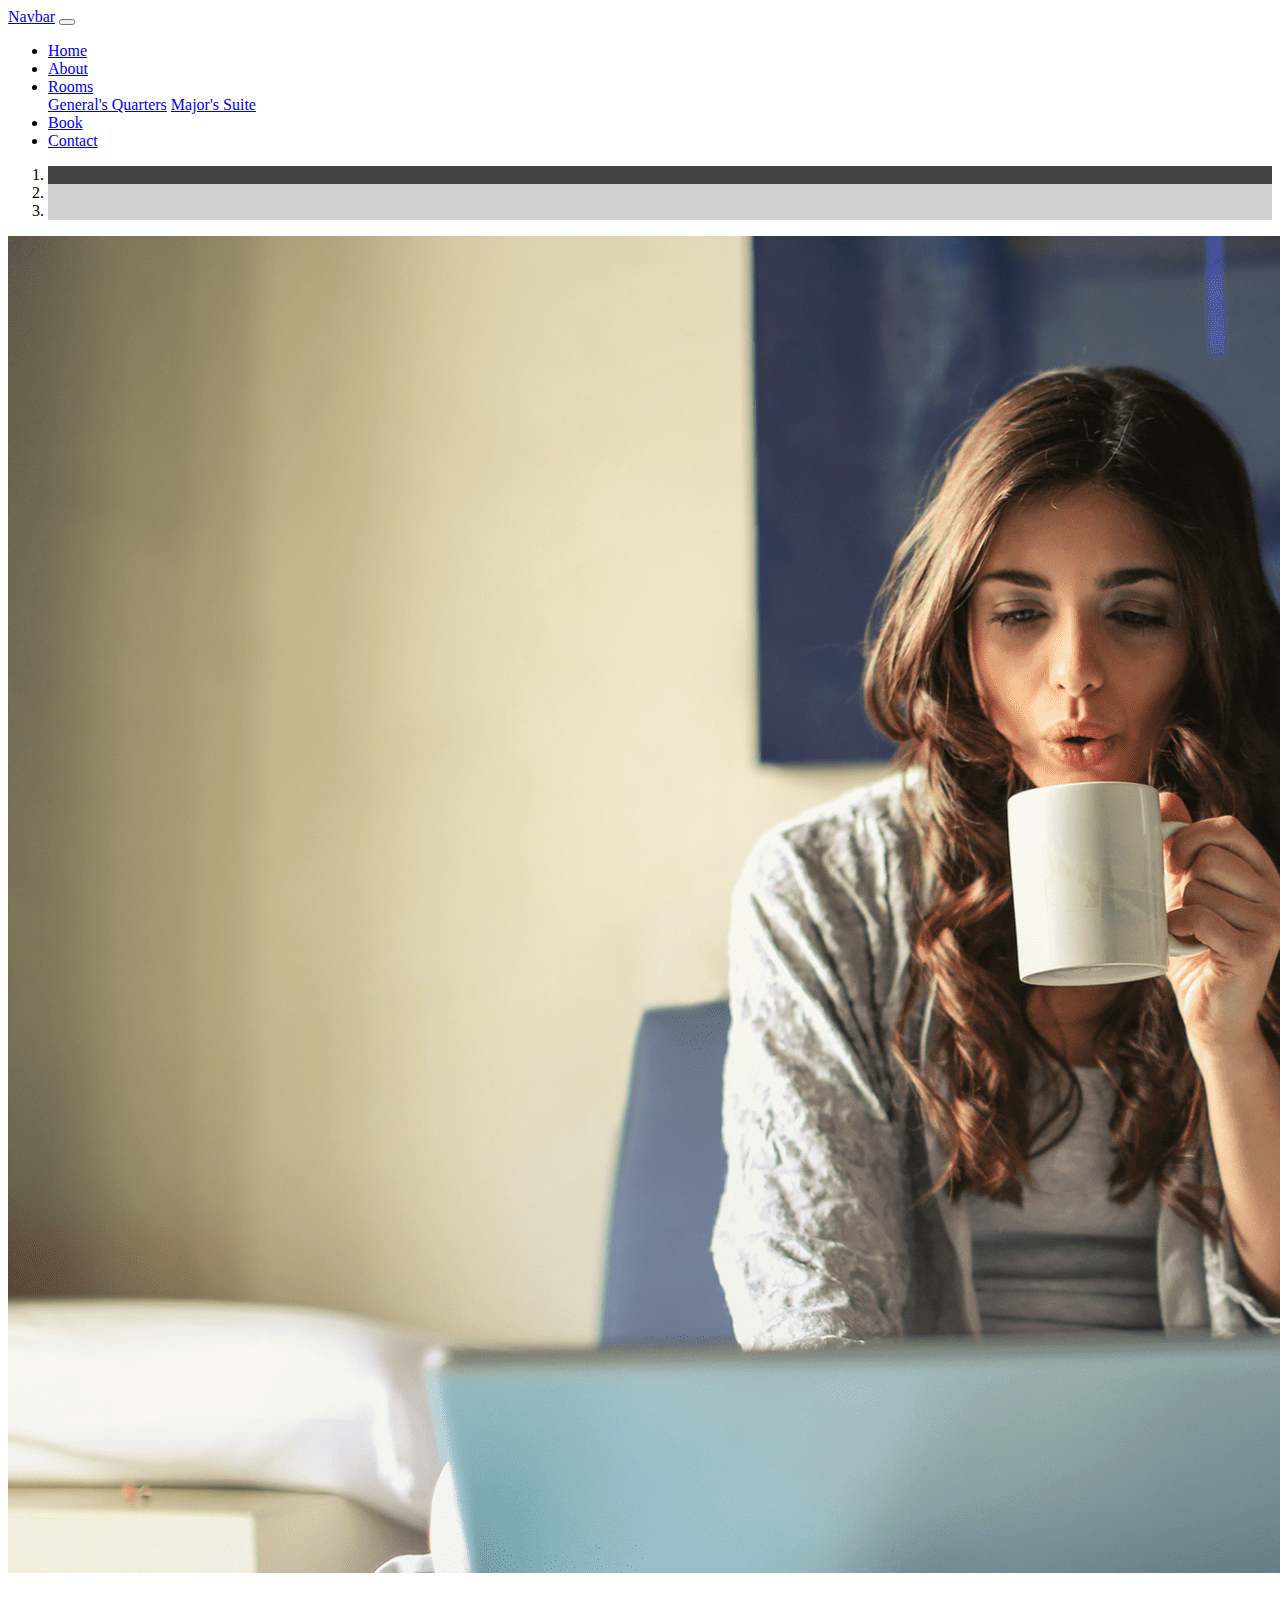
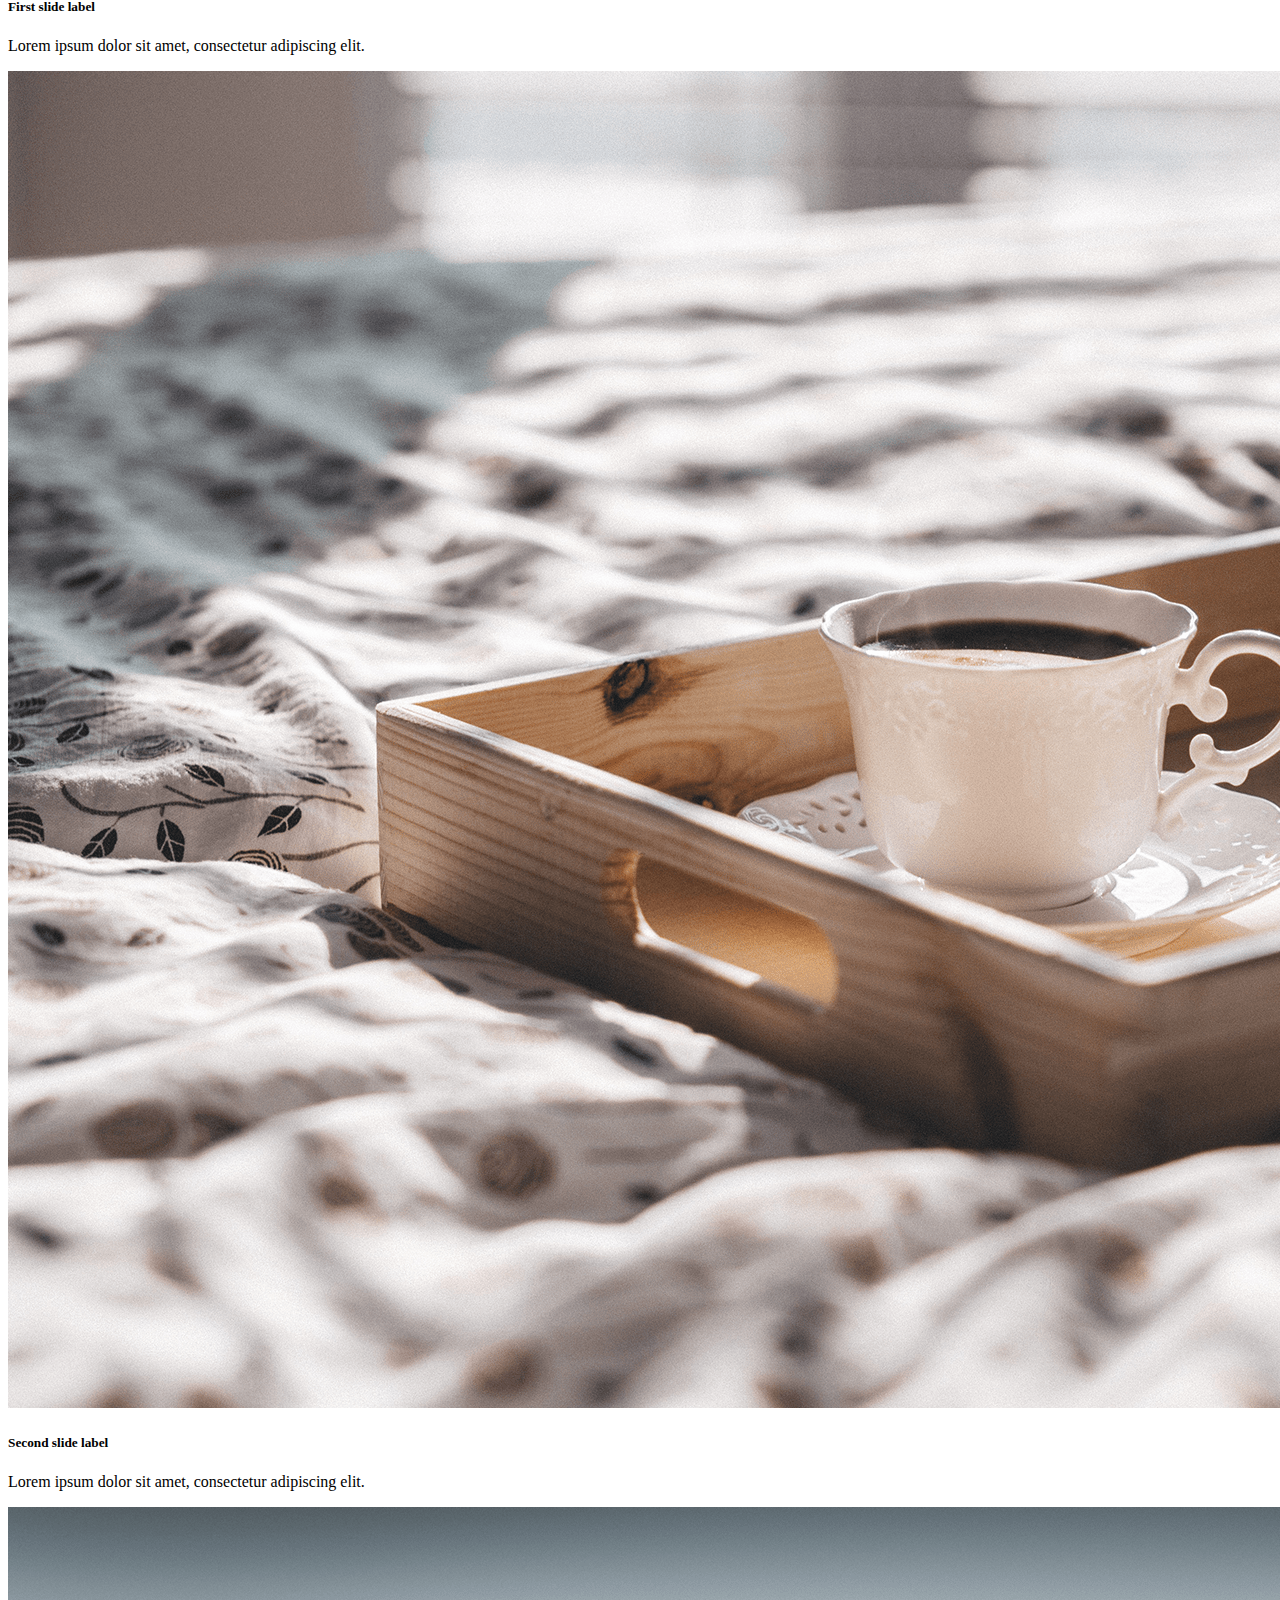
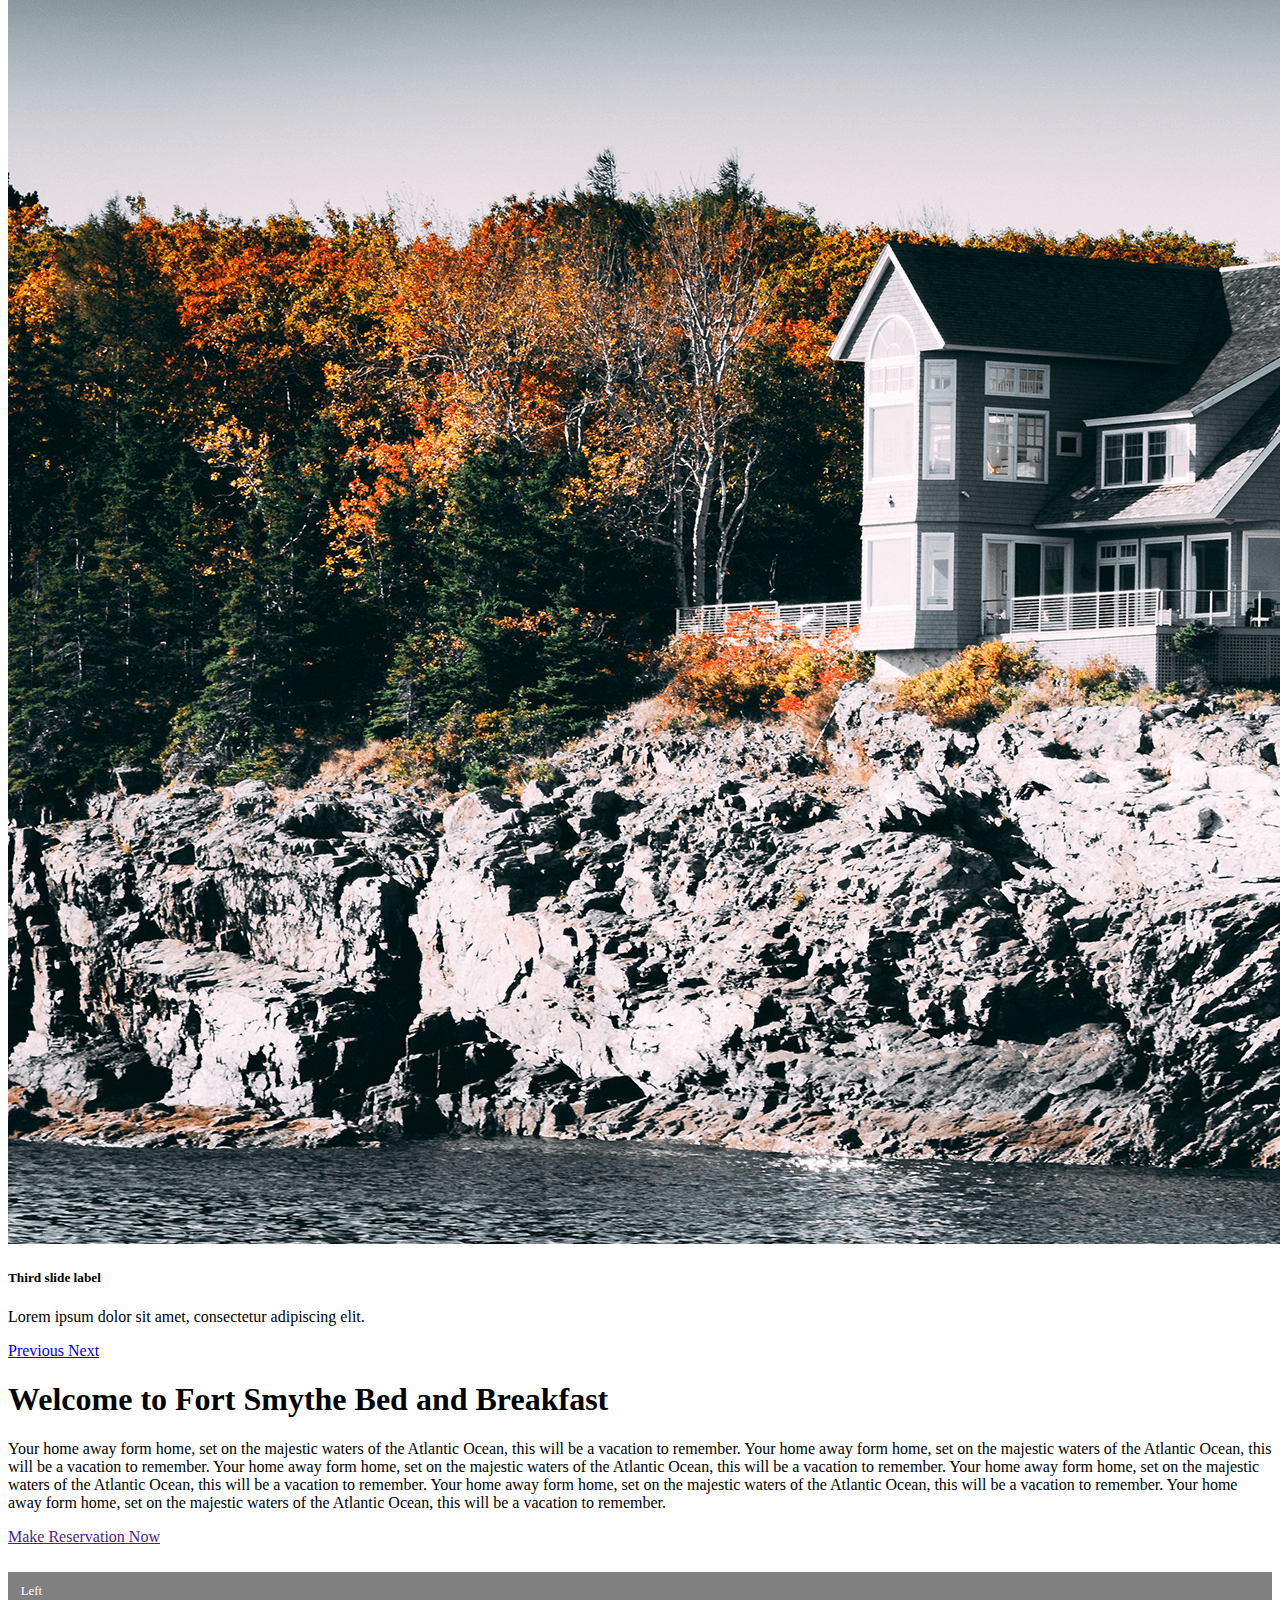
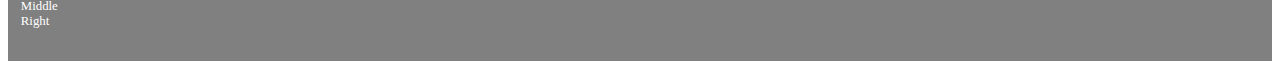
==== html-source/index.html @ d4b44acf "html-source, file added" ====
<!DOCTYPE html>
<html lang="en">

<head>
    <meta charset="UTF-8" />
    <meta name="viewport" content="width=device-width, initial-scale=1.0" />
    <link rel="stylesheet" href="https://cdn.jsdelivr.net/npm/bootstrap@4.6.0/dist/css/bootstrap.min.css"
        integrity="sha384-B0vP5xmATw1+K9KRQjQERJvTumQW0nPEzvF6L/Z6nronJ3oUOFUFpCjEUQouq2+l" crossorigin="anonymous" />
    <link rel="stylesheet" href="./styles.css" />
    <title>Document</title>
</head>

<body>
    <!-- Navbar -->
    <nav class="navbar navbar-expand-lg navbar-light bg-light">
        <a class="navbar-brand" href="#">Navbar</a>
        <button class="navbar-toggler" type="button" data-toggle="collapse" data-target="#navbarSupportedContent"
            aria-controls="navbarSupportedContent" aria-expanded="false" aria-label="Toggle navigation">
            <span class="navbar-toggler-icon"></span>
        </button>

        <div class="collapse navbar-collapse" id="navbarSupportedContent">
            <ul class="navbar-nav mr-auto">
                <li class="nav-item active">
                    <a class="nav-link" href="index.html">Home </a>
                </li>
                <li class="nav-item">
                    <a class="nav-link" href="about.html">About</a>
                </li>
                <li class="nav-item dropdown">
                    <a class="nav-link dropdown-toggle" href="#" id="navbarDropdown" role="button"
                        data-toggle="dropdown" aria-haspopup="true" aria-expanded="false">
                        Rooms
                    </a>
                    <div class="dropdown-menu" aria-labelledby="navbarDropdown">
                        <a class="dropdown-item" href="generals.html">General's Quarters</a>
                        <a class="dropdown-item" href="majors.html">Major's Suite</a>
                    </div>
                </li>
                <li class="nav-item">
                    <a class="nav-link" href="book.html">Book</a>
                </li>
                <li class="nav-item">
                    <a class="nav-link" href="contact.html">Contact</a>
                </li>
            </ul>
        </div>
    </nav>

    <!-- Carousel -->
    <div id="mySlider" class="carousel slide carousel-fade" data-ride="carousel">
        <ol class="carousel-indicators">
            <li data-target="#mySlider" data-slide-to="0" class="active"></li>
            <li data-target="#mySlider" data-slide-to="1"></li>
            <li data-target="#mySlider" data-slide-to="2"></li>
        </ol>
        <div class="carousel-inner">
            <div class="carousel-item active">
                <img class="d-block w-100" src="static/images/woman-laptop.png" alt="Woman and laptop" />
                <div class="carousel-caption d-none d-md-block">
                    <h5>First slide label</h5>
                    <p>Lorem ipsum dolor sit amet, consectetur adipiscing elit.</p>
                </div>
            </div>
            <div class="carousel-item">
                <img class="d-block w-100" src="static/images/tray.png" alt="Coffee" />
                <div class="carousel-caption d-none d-md-block">
                    <h5>Second slide label</h5>
                    <p>Lorem ipsum dolor sit amet, consectetur adipiscing elit.</p>
                </div>
            </div>
            <div class="carousel-item">
                <img class="d-block w-100" src="static/images/outside.png" alt="Outside" />
                <div class="carousel-caption d-none d-md-block">
                    <h5>Third slide label</h5>
                    <p>Lorem ipsum dolor sit amet, consectetur adipiscing elit.</p>
                </div>
            </div>
            <a class="carousel-control-prev" href="#mySlider" role="button" data-slide="prev">
                <span class="carousel-control-prev-icon" aria-hidden="true"></span>
                <span class="sr-only">Previous</span>
            </a>
            <a class="carousel-control-next" href="#mySlider" role="button" data-slide="next">
                <span class="carousel-control-next-icon" aria-hidden="true"></span>
                <span class="sr-only">Next</span>
            </a>
        </div>
    </div>

    <div class="container">
        <div class="row">
            <div class="col">
                <h1 class="text-center mt-4">
                    Welcome to Fort Smythe Bed and Breakfast
                </h1>
                <p>
                    Your home away form home, set on the majestic waters of the Atlantic
                    Ocean, this will be a vacation to remember. Your home away form
                    home, set on the majestic waters of the Atlantic Ocean, this will be
                    a vacation to remember. Your home away form home, set on the
                    majestic waters of the Atlantic Ocean, this will be a vacation to
                    remember. Your home away form home, set on the majestic waters of
                    the Atlantic Ocean, this will be a vacation to remember. Your home
                    away form home, set on the majestic waters of the Atlantic Ocean,
                    this will be a vacation to remember. Your home away form home, set
                    on the majestic waters of the Atlantic Ocean, this will be a
                    vacation to remember.
                </p>
                <!-- </div> -->
            </div>
        </div>
        <div class="row">
            <div class="col text-center">
                <a href="" class="btn btn-success">Make Reservation Now</a>
            </div>
        </div>
    </div>
    <div class="row my-footer">
        <div class="col">Left</div>
        <div class="col">Middle</div>
        <div class="col">Right</div>
    </div>

    <script src="https://code.jquery.com/jquery-3.5.1.slim.min.js"
        integrity="sha384-DfXdz2htPH0lsSSs5nCTpuj/zy4C+OGpamoFVy38MVBnE+IbbVYUew+OrCXaRkfj"
        crossorigin="anonymous"></script>
    <script src="https://cdn.jsdelivr.net/npm/bootstrap@4.6.0/dist/js/bootstrap.bundle.min.js"
        integrity="sha384-Piv4xVNRyMGpqkS2by6br4gNJ7DXjqk09RmUpJ8jgGtD7zP9yug3goQfGII0yAns"
        crossorigin="anonymous"></script>
</body>

</html>
---- html-source/styles.css ----
.carousel-indicators li {
  background-color: #999;
  background-color: rgba(70, 70, 70, 0.25);
}

.carousel-indicators .active {
  background-color: #444;
}

.my-footer {
  height: 5em;
  background-color: gray;
  margin-top: 2em;
  padding: 1em;
  color: white;
  /* 80% of the default size text */
  font-size: 80%;
}

.room-image {
  max-width: 50%;
}

/* To prevent scrolling horizontally */
/* body {
    overflow-x: hidden !important;
}
.container {
    max-width: 100% !important;
    overflow-x: hidden !important;
} */
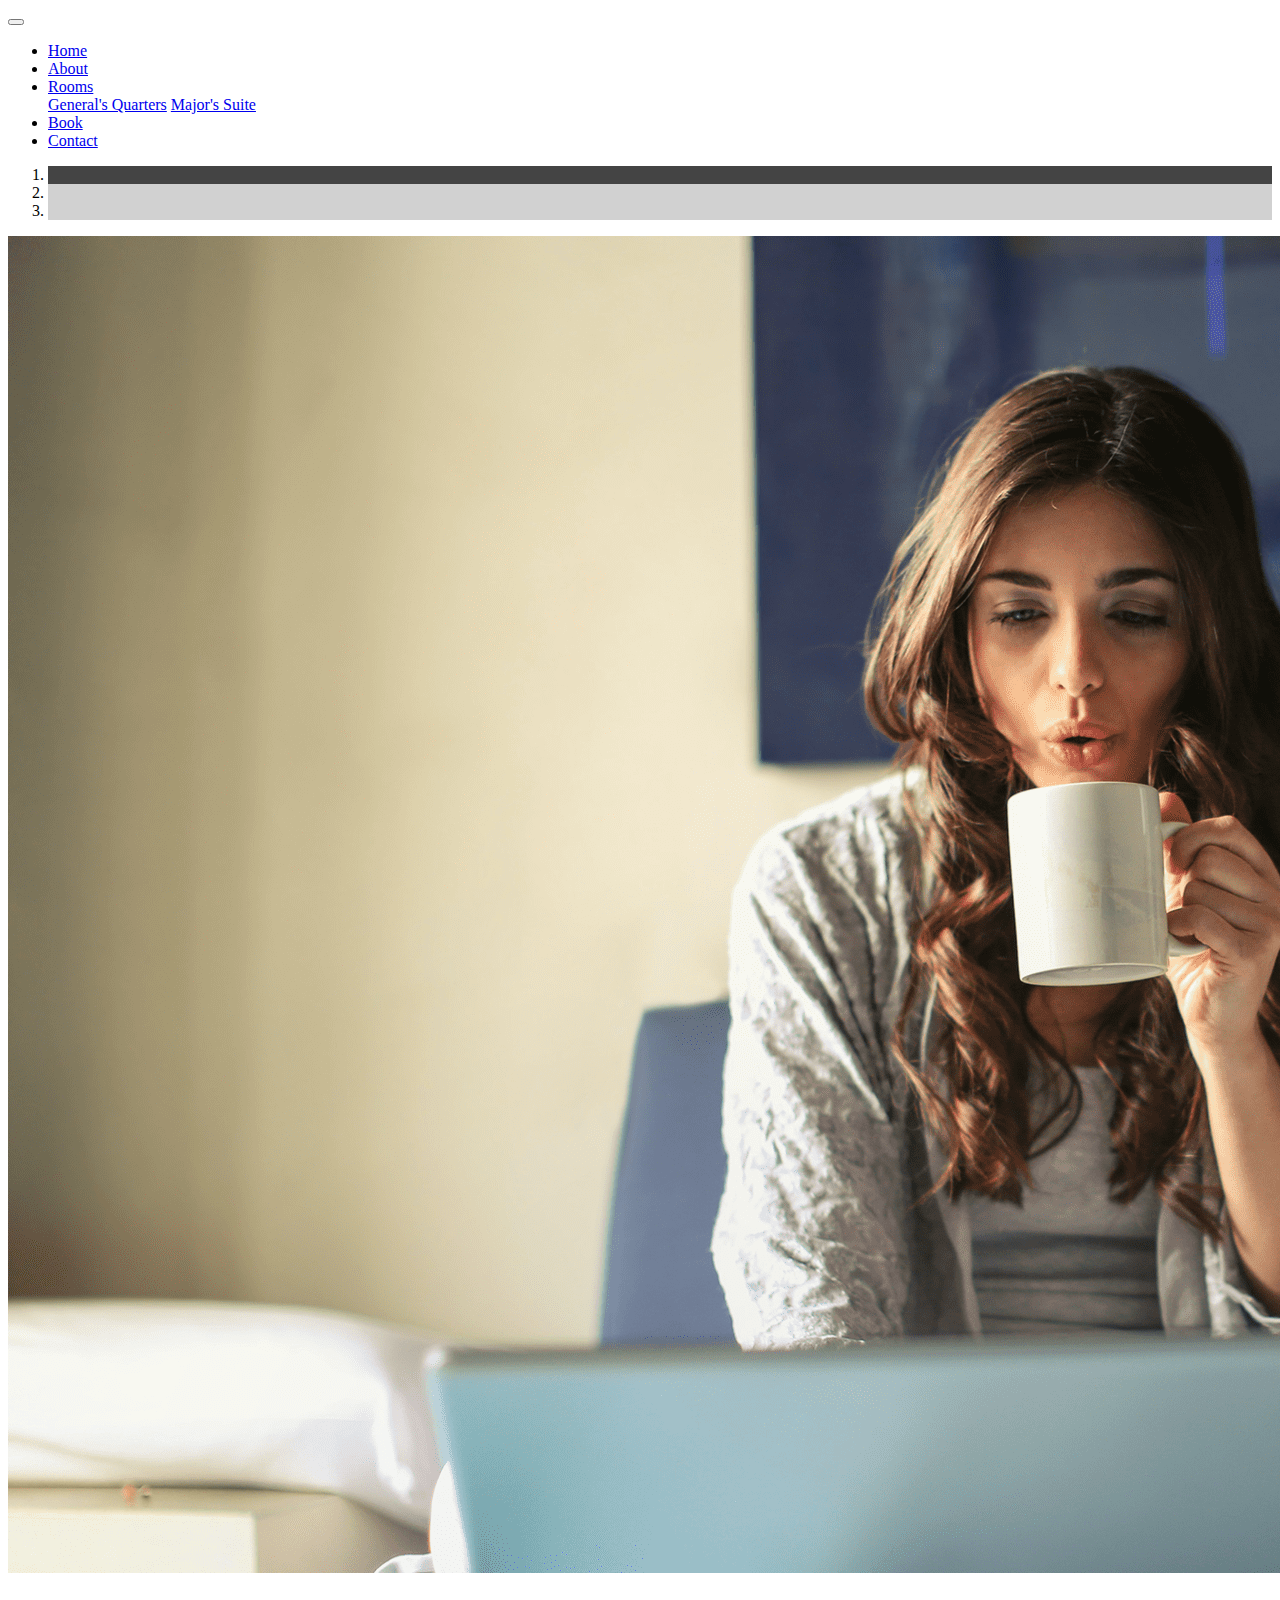
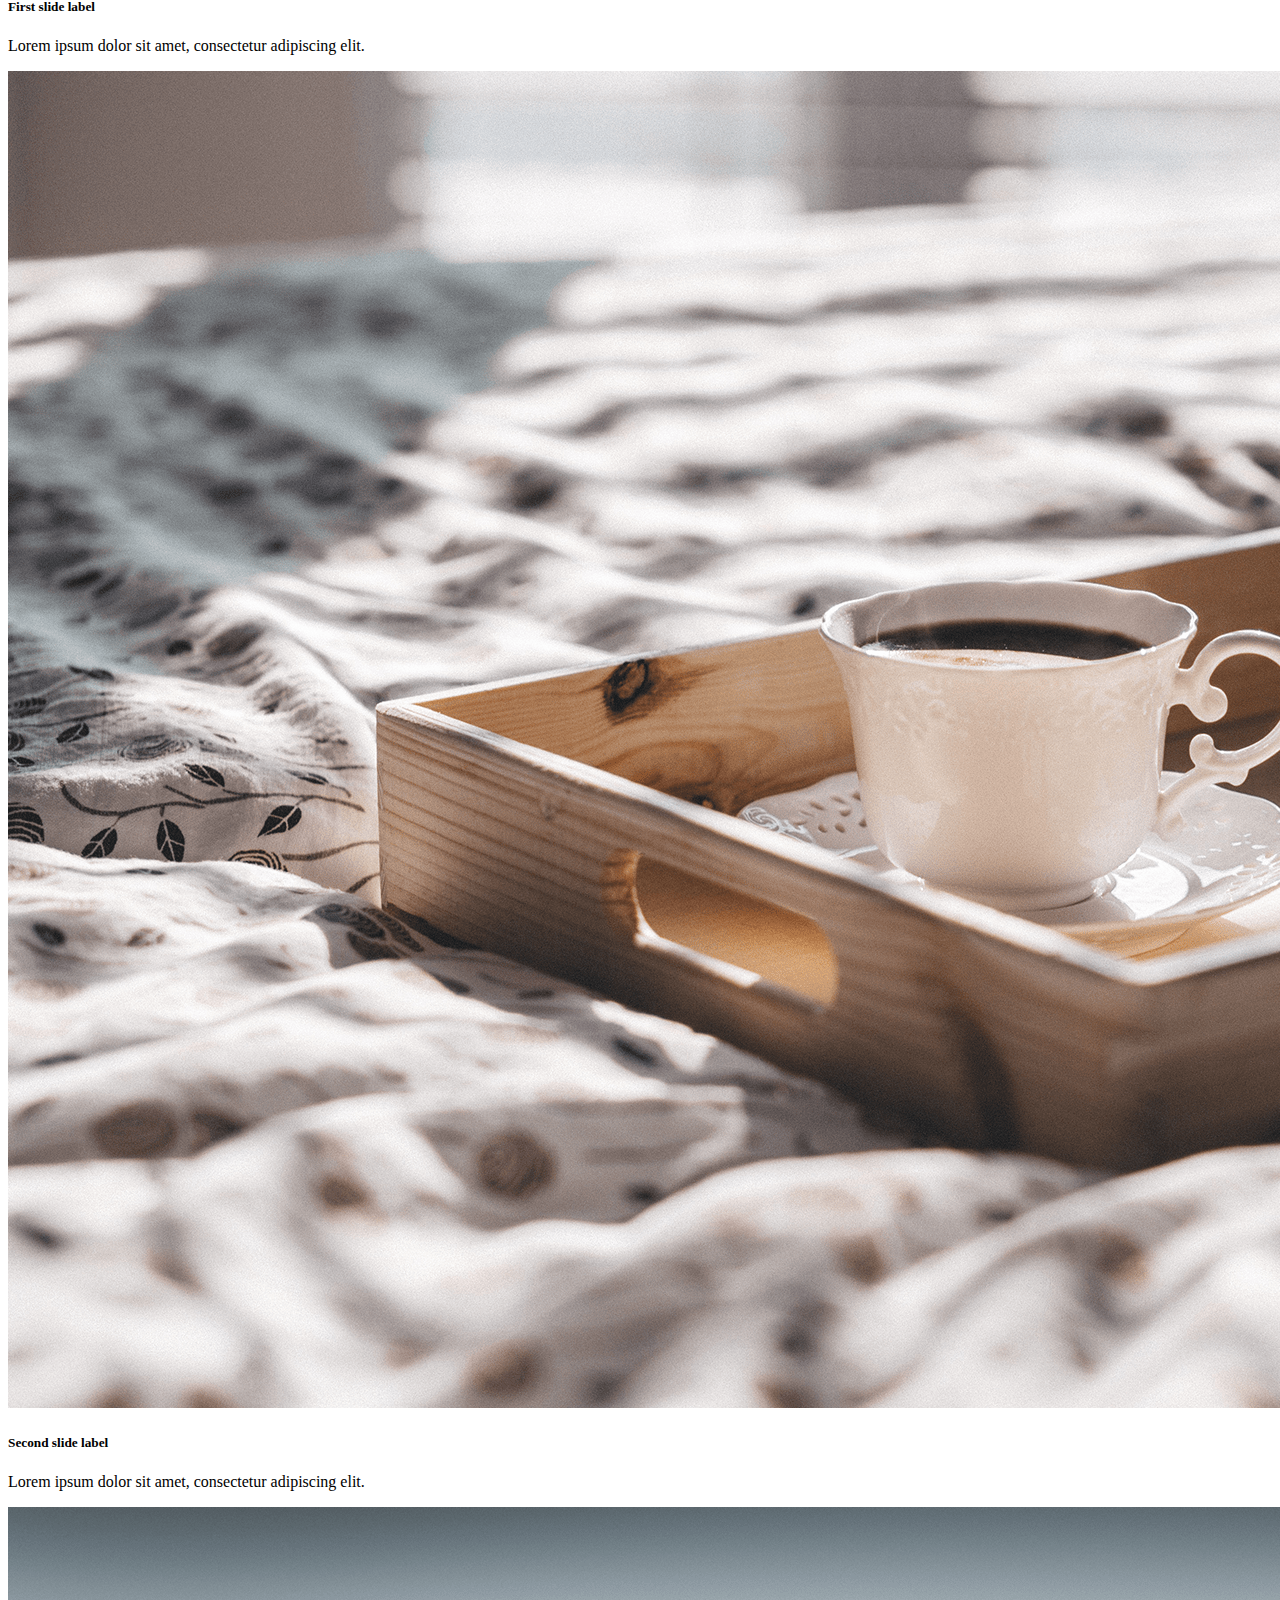
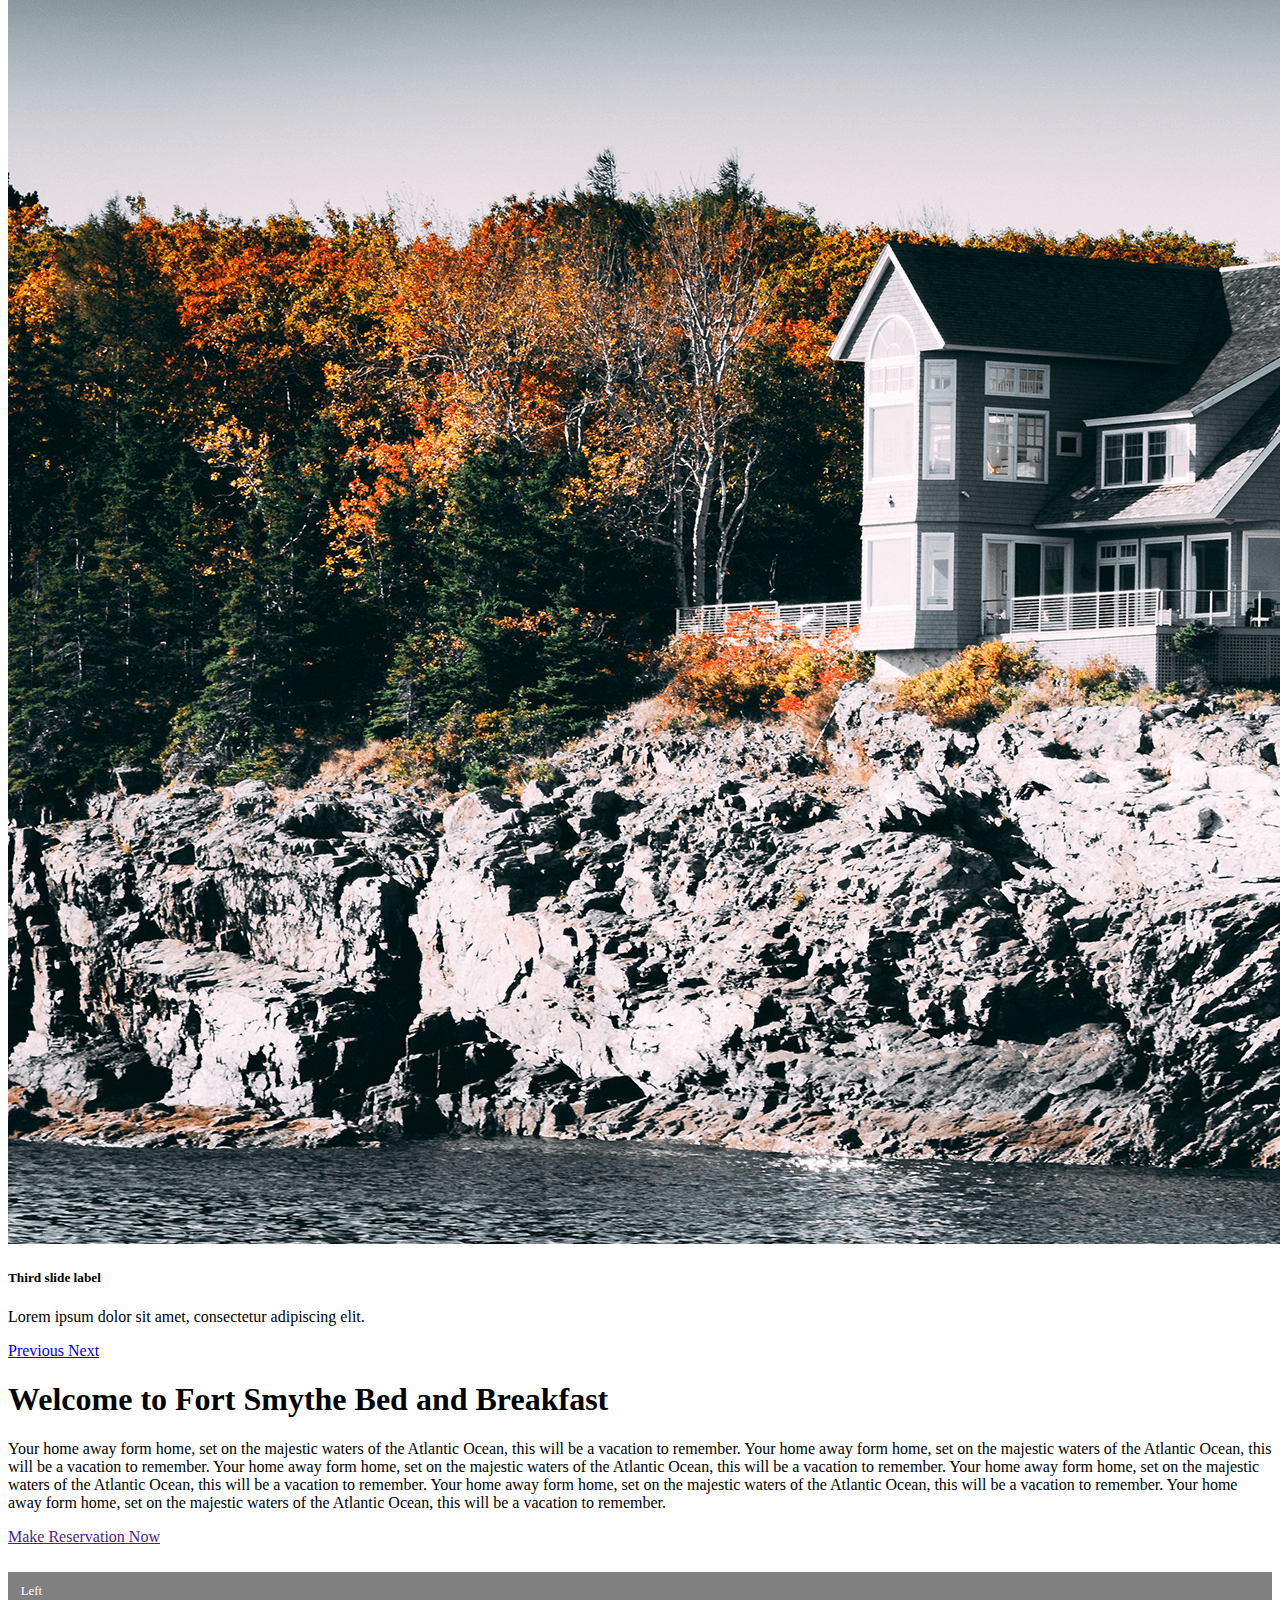
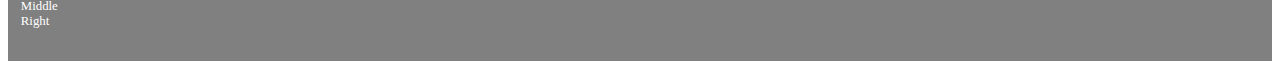
==== commit 31b25818: "date picker, vanillajs plugin" ====
--- a/html-source/index.html
+++ b/html-source/index.html
@@ -13,7 +13,7 @@
 <body>
     <!-- Navbar -->
     <nav class="navbar navbar-expand-lg navbar-light bg-light">
-        <a class="navbar-brand" href="#">Navbar</a>
+        <!-- <a class="navbar-brand" href="#">Navbar</a> -->
         <button class="navbar-toggler" type="button" data-toggle="collapse" data-target="#navbarSupportedContent"
             aria-controls="navbarSupportedContent" aria-expanded="false" aria-label="Toggle navigation">
             <span class="navbar-toggler-icon"></span>
--- a/html-source/styles.css
+++ b/html-source/styles.css
@@ -22,6 +22,10 @@
   max-width: 50%;
 }
 
+.redText {
+  color: red;
+}
+
 /* To prevent scrolling horizontally */
 /* body {
     overflow-x: hidden !important;
